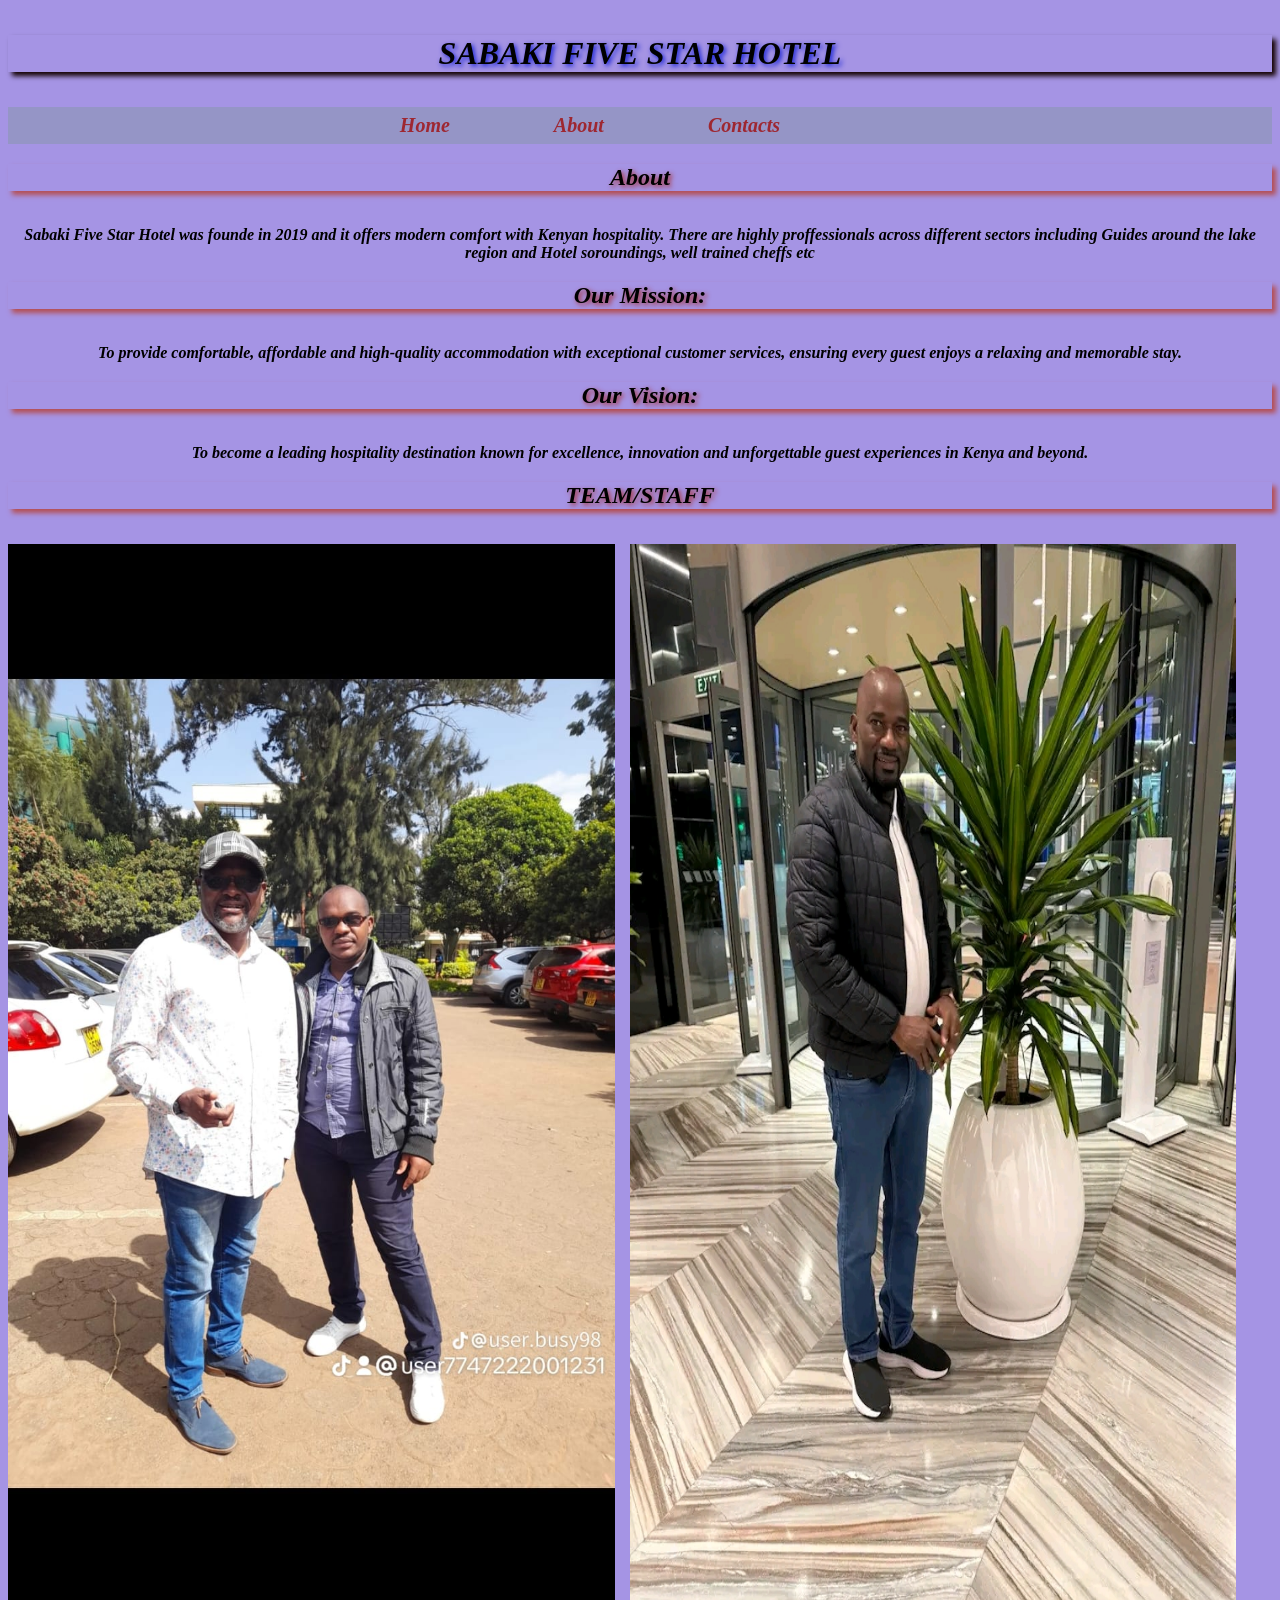
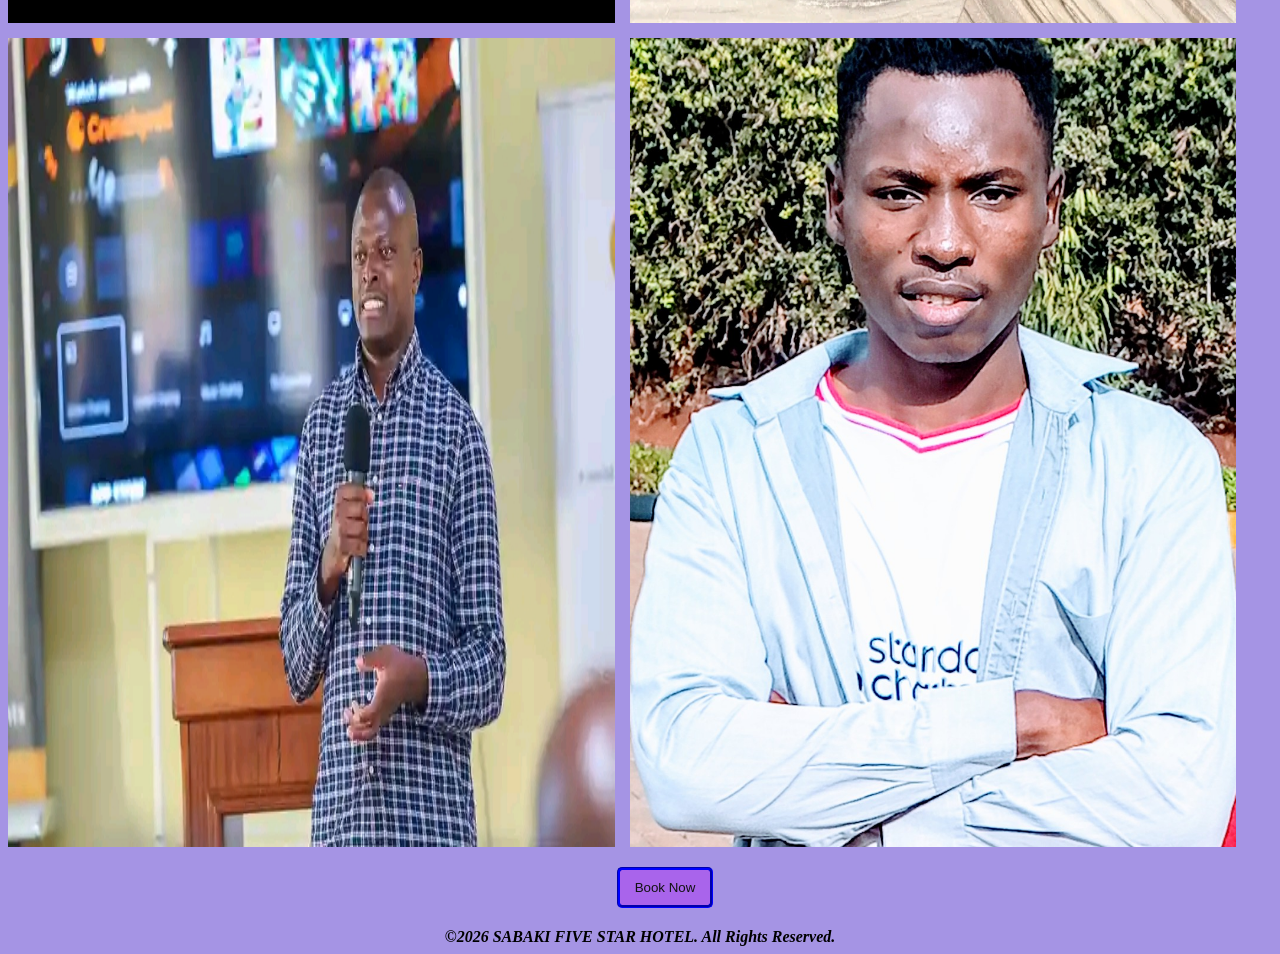
==== About.html @ e90a271f "commit code" ====
<!DOCTYPE html>
<html lang="en=US">
    <head>
        <meta charset="UTF-8">
        <meta name="description" content="Visit Sabaki Five Star Hotel today in Nairobi offering affordable luxury rooms, free wi-fi, and excellent customer service. Book your stay today">
        <meta name="viewport" content="width=device-width, initial-scale=1.0">
         <link rel="icon" href="2-island.webp">
        <link rel="stylesheet" href="General.css">
        <title>Sabaki Five Star Hotel</title>
    </head>
    <body>
        <h1>SABAKI FIVE STAR HOTEL</h1>
        <nav>
            <a href="Home.html">Home</a>
            <a href="About.html">About</a>
            <a href="Contacts.html">Contacts</a>
        </nav>
        <h2>About</h2>
        <p>Sabaki Five Star Hotel was founde in 2019 and it offers
             modern comfort with Kenyan hospitality. There are highly proffessionals across different sectors including Guides around the 
             lake region and Hotel soroundings, well trained cheffs etc </p>
        <h2>Our Mission:</h2>
        <p>To provide comfortable, affordable and high-quality 
            accommodation with exceptional customer services, 
            ensuring every guest enjoys a relaxing and memorable stay.</p> 
        <h2>Our Vision:</h2>  
        <p>To become a leading hospitality destination known for excellence,
             innovation and unforgettable guest experiences in Kenya and beyond.</p> 
        <h2>TEAM/STAFF</h2>
        <div class="gallery">
        <image src="Kikaa.jpeg" height="350" width="350"></image>
        <image src="Wambua.jpeg" height="350" width="350"></image>
        <image src="ndindi.jpeg" height="350" width="350"></image>
        <image src="man,me.jpeg" height="350" width="350"></image>
        </div>
        <button>Book Now</button>
        <footer>
            &copy;2026 SABAKI FIVE STAR HOTEL. All Rights Reserved.
        </footer>
    </body>
</html>
---- General.css ----
body{
    background-color: rgb(165, 148, 228);
    text-align: center;
    font-family: Georgia, 'Times New Roman', Times, serif;
    font-style: italic;
    font-weight: bold;
}
nav{
    background-color: #9595c6;
    padding: 7px;
}
nav a{
    color:rgb(158, 39, 49);
    text-decoration: none;
    margin-right: 100px;
    font-size: 20px;
    font-style: italic;
}
nav a:hover{
    color: blue;
}
nav a:active{
    color: black;
}
.gallery{
    display: flex;
    flex-wrap: wrap;
    gap:15px;
}
.gallery img{
    width:48%;
    height:auto;
}
h1{
    text-align: center;
    text-shadow: 2px 2px 5px rgb(14, 27, 213);
    box-shadow: 4px 4px 5px rgb(20, 2, 2);
    margin-top: 35px;
    margin-bottom: 35px;
    opacity:0;
    animation: fadeup 1.5s ease forwards;
    animation-delay: 0.5s;
}
@keyframes fadeup{
    to{
        opacity:3;
        transform: translate(0);
    }
}
h2{
     text-shadow: 2px 2px 5px rgb(166, 41, 41);
    box-shadow: 4px 4px 5px rgb(180, 78, 83);
    margin-top: 20px;
    margin-bottom: 35px;
}
h3{
     text-shadow: 2px 2px 5px rgb(175, 17, 138);
    box-shadow: 4px 4px 5px rgb(29, 7, 7);
    margin-top: 20px;
    margin-bottom: 35px;
}
button{
    border-radius: 5px;
    border-width: 3px;
    border-color: blue;
    border-style: groove;
    color: rgb(18, 18, 18);
    background-color: rgb(169, 100, 235);
    margin-top: 20px;
    margin-bottom: 20px;
    padding: 10px 15px;
    margin-left: 50px;
}
button:hover{
    background-color: rgb(64, 8, 246);
}
input{
    font-size: medium;
    border-width: 2px;
    border-color: rgb(59, 59, 73);
    border-radius: 5px;
    background-color: rgb(253, 253, 254);
    margin-bottom: 15px;
    margin-top: 15px;
    margin-left: 50px;
    padding: 7px;
}
textarea{
    border-color: black;
    border-radius: 5px;
}
.form-container{
    display: flex;
    flex-direction: column;
    margin: 0 auto;
    gap:10px;
    max-width: 400px;
}
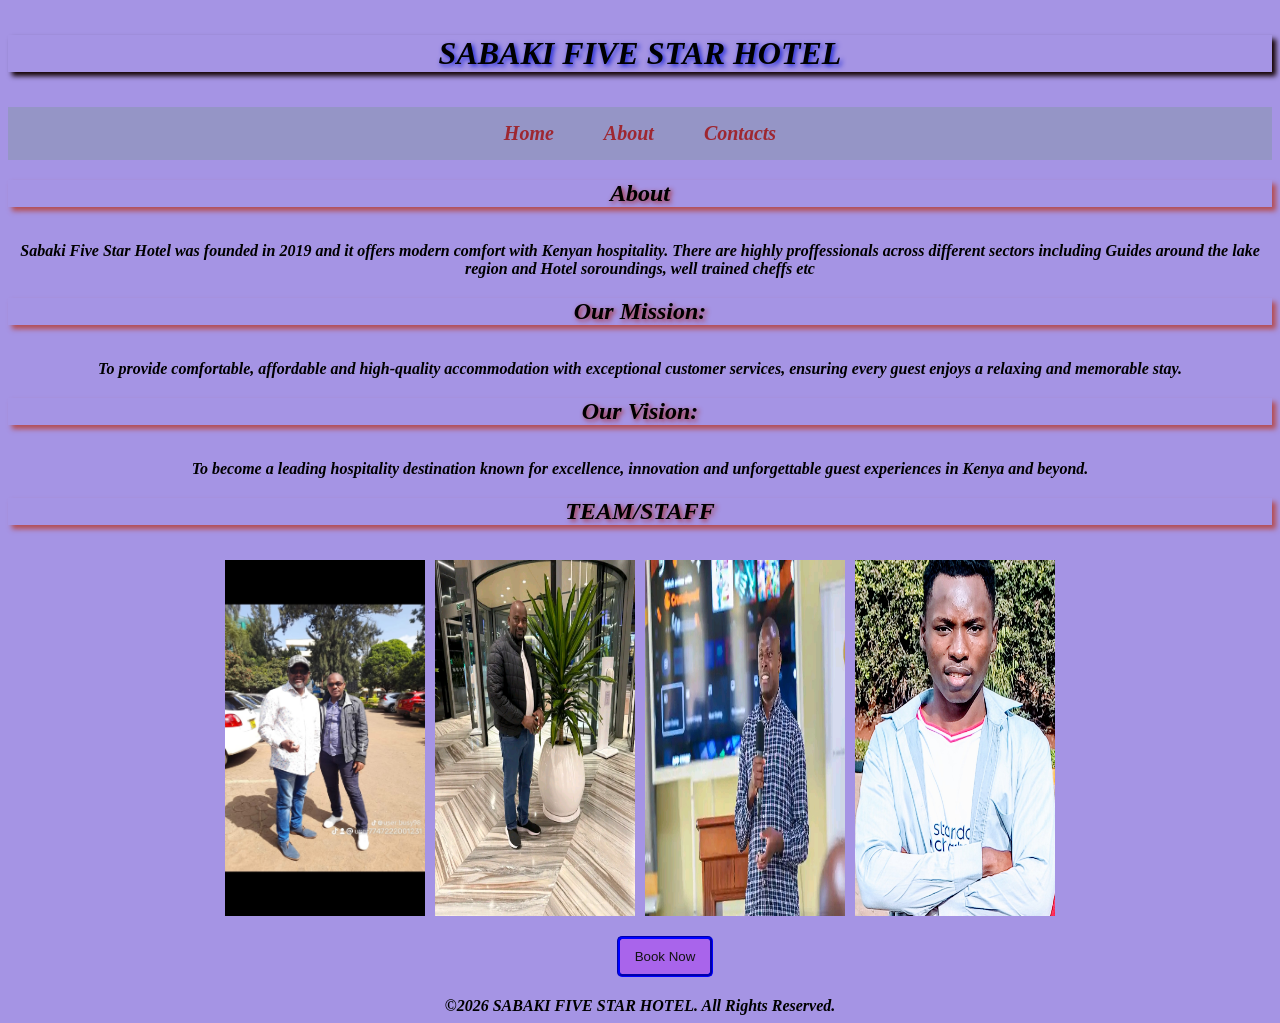
==== commit 2baf4865: "Fix spelling in About and index pages Correct spelling errors in site content: 'founde' -> 'founded'" ====
--- a/About.html
+++ b/About.html
@@ -16,7 +16,7 @@
             <a href="Contacts.html">Contacts</a>
         </nav>
         <h2>About</h2>
-        <p>Sabaki Five Star Hotel was founde in 2019 and it offers
+        <p>Sabaki Five Star Hotel was founded in 2019 and it offers
              modern comfort with Kenyan hospitality. There are highly proffessionals across different sectors including Guides around the 
              lake region and Hotel soroundings, well trained cheffs etc </p>
         <h2>Our Mission:</h2>
--- a/General.css
+++ b/General.css
@@ -6,13 +6,16 @@
     font-weight: bold;
 }
 nav{
+    display: flex;
+    justify-content: center;
     background-color: #9595c6;
-    padding: 7px;
+    padding: 15px;
+    gap: 50px;
 }
 nav a{
+    justify-content: center;
     color:rgb(158, 39, 49);
     text-decoration: none;
-    margin-right: 100px;
     font-size: 20px;
     font-style: italic;
 }
@@ -24,12 +27,14 @@
 }
 .gallery{
     display: flex;
+    justify-content: center;
     flex-wrap: wrap;
-    gap:15px;
+    gap: 10px;
 }
 .gallery img{
-    width:48%;
+    width:200px;
     height:auto;
+    justify-content: center;
 }
 h1{
     text-align: center;
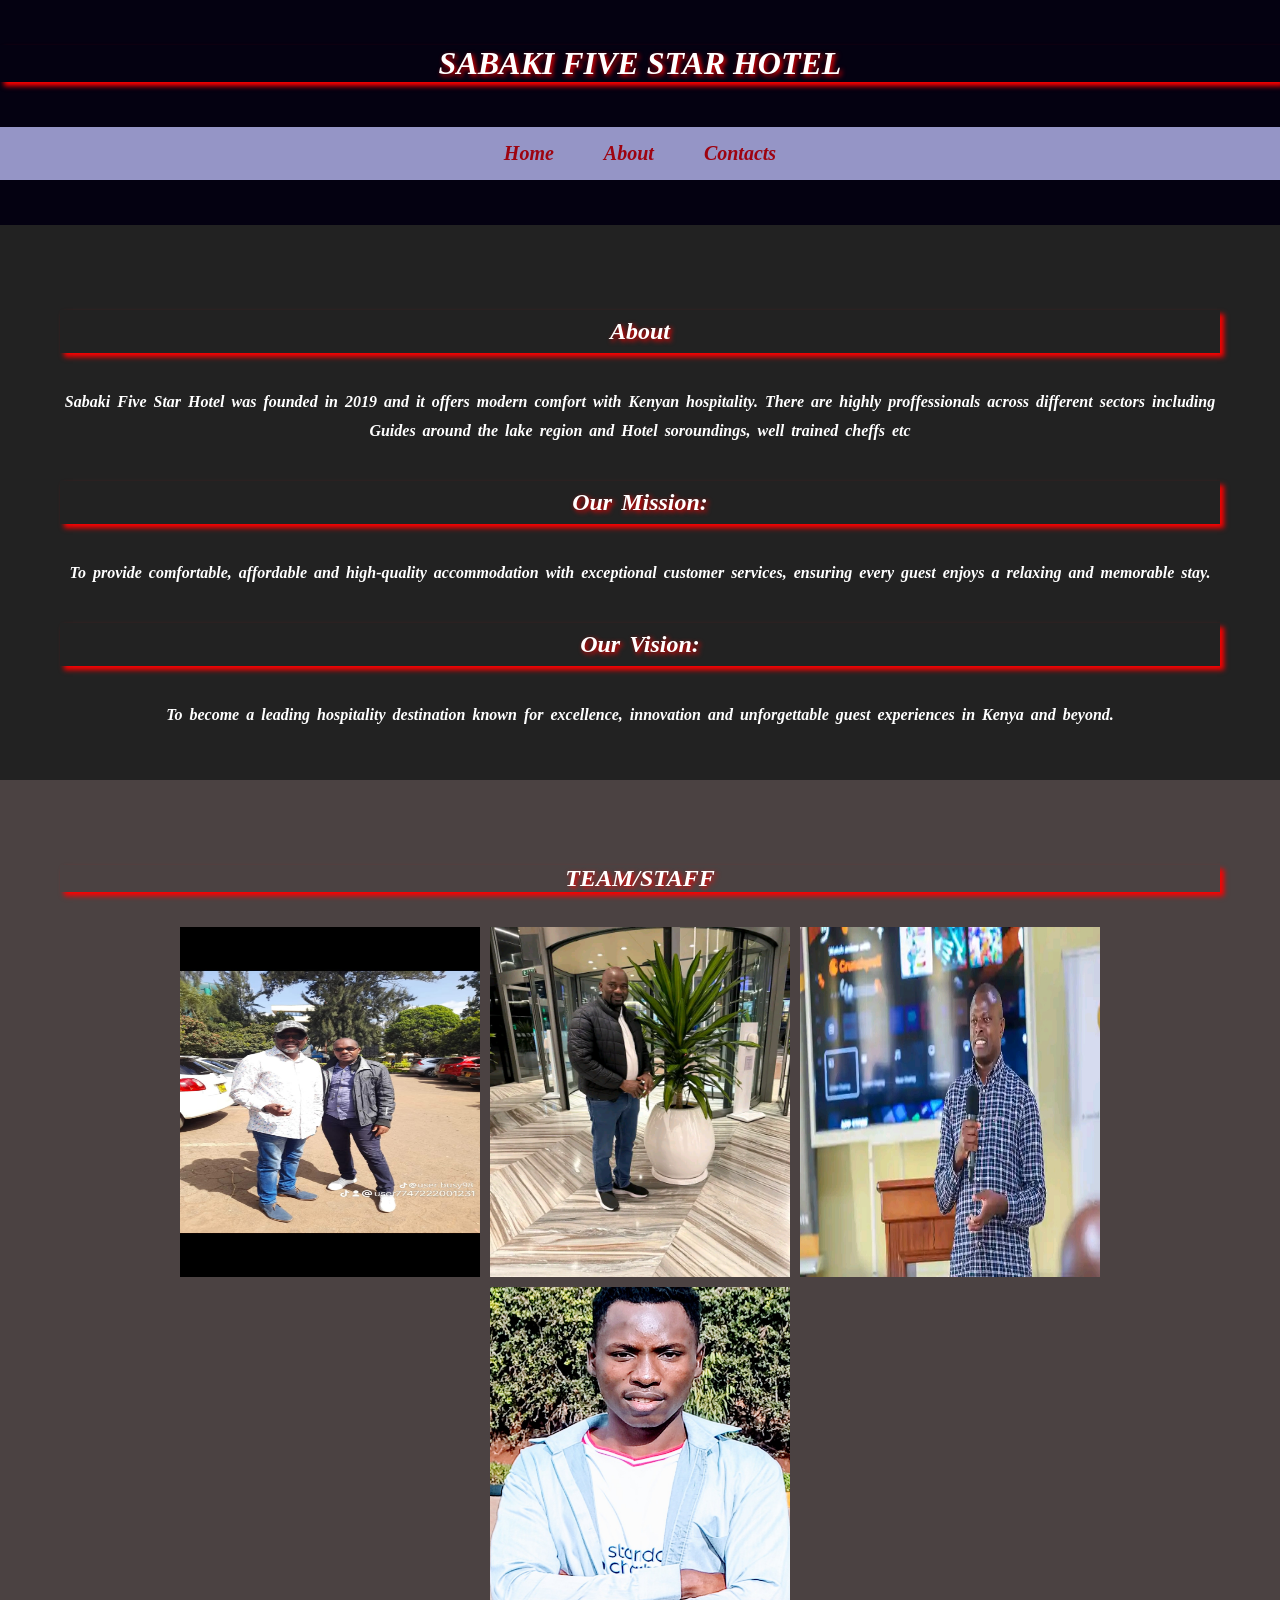
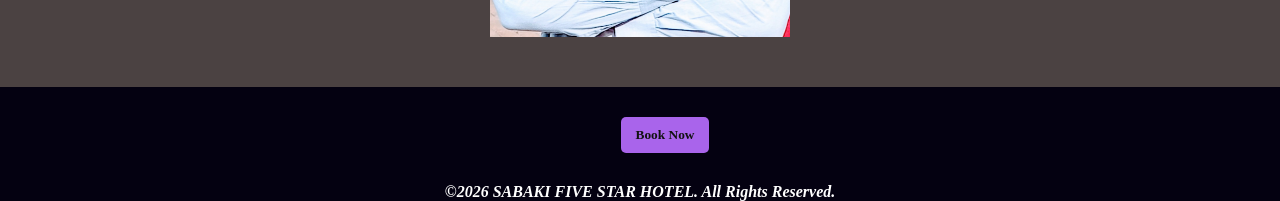
==== commit a06d047c: "Refresh hotel site layout and styling This commit restructures the hotel pages with clearer sectioni" ====
--- a/About.html
+++ b/About.html
@@ -10,11 +10,16 @@
     </head>
     <body>
         <h1>SABAKI FIVE STAR HOTEL</h1>
+        <header>
+        <section>
         <nav>
             <a href="Home.html">Home</a>
             <a href="About.html">About</a>
             <a href="Contacts.html">Contacts</a>
         </nav>
+        </section>
+        </header>
+        <section class="about">
         <h2>About</h2>
         <p>Sabaki Five Star Hotel was founded in 2019 and it offers
              modern comfort with Kenyan hospitality. There are highly proffessionals across different sectors including Guides around the 
@@ -26,14 +31,20 @@
         <h2>Our Vision:</h2>  
         <p>To become a leading hospitality destination known for excellence,
              innovation and unforgettable guest experiences in Kenya and beyond.</p> 
+        </section>
+
+        <section class="staff">
         <h2>TEAM/STAFF</h2>
         <div class="gallery">
-        <image src="Kikaa.jpeg" height="350" width="350"></image>
-        <image src="Wambua.jpeg" height="350" width="350"></image>
-        <image src="ndindi.jpeg" height="350" width="350"></image>
-        <image src="man,me.jpeg" height="350" width="350"></image>
+        <image src="Kikaa.jpeg"  height="300"></image>
+        <image src="Wambua.jpeg" height="300" ></image>
+        <image src="ndindi.jpeg" height="300" ></image>
+        <image src="man,me.jpeg" height="300" ></image>
         </div>
+        </section>
+
         <button>Book Now</button>
+        
         <footer>
             &copy;2026 SABAKI FIVE STAR HOTEL. All Rights Reserved.
         </footer>
--- a/General.css
+++ b/General.css
@@ -1,9 +1,15 @@
+* {
+    margin:0;
+    padding:0;
+    box-sizing: border-box;
+}
 body{
-    background-color: rgb(165, 148, 228);
+    background-color: rgb(4, 1, 17);
     text-align: center;
     font-family: Georgia, 'Times New Roman', Times, serif;
     font-style: italic;
     font-weight: bold;
+    color: white;
 }
 nav{
     display: flex;
@@ -11,10 +17,11 @@
     background-color: #9595c6;
     padding: 15px;
     gap: 50px;
+    margin-bottom: 45px;
 }
 nav a{
     justify-content: center;
-    color:rgb(158, 39, 49);
+    color:rgb(158, 3, 16);
     text-decoration: none;
     font-size: 20px;
     font-style: italic;
@@ -32,16 +39,16 @@
     gap: 10px;
 }
 .gallery img{
-    width:200px;
-    height:auto;
+    width:300px;
+    height:350px;
     justify-content: center;
 }
 h1{
     text-align: center;
-    text-shadow: 2px 2px 5px rgb(14, 27, 213);
-    box-shadow: 4px 4px 5px rgb(20, 2, 2);
-    margin-top: 35px;
-    margin-bottom: 35px;
+    text-shadow: 2px 2px 5px red;
+    box-shadow: 4px 4px 5px red;
+    margin-top: 45px;
+    margin-bottom: 45px;
     opacity:0;
     animation: fadeup 1.5s ease forwards;
     animation-delay: 0.5s;
@@ -53,42 +60,110 @@
     }
 }
 h2{
-     text-shadow: 2px 2px 5px rgb(166, 41, 41);
-    box-shadow: 4px 4px 5px rgb(180, 78, 83);
-    margin-top: 20px;
+     text-shadow: 2px 2px 5px red;
+    box-shadow: 4px 4px 5px red;
+    margin-top: 35px;
     margin-bottom: 35px;
 }
 h3{
-     text-shadow: 2px 2px 5px rgb(175, 17, 138);
-    box-shadow: 4px 4px 5px rgb(29, 7, 7);
-    margin-top: 20px;
+     text-shadow: 2px 2px 5px red;
+    box-shadow: 4px 4px 5px red;
+    margin-top: 35px;
     margin-bottom: 35px;
 }
 button{
     border-radius: 5px;
     border-width: 3px;
     border-color: blue;
-    border-style: groove;
+    border-style: none;
     color: rgb(18, 18, 18);
     background-color: rgb(169, 100, 235);
-    margin-top: 20px;
-    margin-bottom: 20px;
+    margin-top: 30px;
+    margin-bottom: 30px;
     padding: 10px 15px;
     margin-left: 50px;
+    font-family: Georgia, 'Times New Roman', Times, serif;
+    font-weight: bolder;
 }
 button:hover{
-    background-color: rgb(64, 8, 246);
-}
-input{
+    background-color: rgb(108, 66, 243);
+    transform: scale(1.2);
+}
+h4{
+    line-height: 1.8;
+    word-spacing: 3px;
+    margin-top: 10px;
+    margin-bottom: 10px;
+    font-size: larger;
+}
+.about{
+    background-color: #222;
+    padding: 50px 60px;
+    text-align: center;
+    line-height: 1.8;
+    word-spacing: 3px;
+}
+.services{
+    background-color: #222;
+    padding: 50px 60px;
+    text-align: center;
+    line-height: 1.8;
+    word-spacing: 3px;
+}
+.logo{
+    background-color: #3c3838;
+    padding: 50px 60px;
+    text-align: center;
+    line-height: 1.8;
+    word-spacing: 3px;
+}
+.staff{
+    background-color: #4b4242;
+    padding: 50px 60px;
+    text-align: center;
+    gap: 25px;
+}
+.contacts{
+    background-color: #222;
+    padding: 50px 60px;
+    text-align: center;
+    line-height: 1.8;
+    word-spacing: 3px;
+}
+.form{
+    background-color: #4f4646;
+    padding: 50px 60px;
+    text-align: center;
+    line-height: 1.8;
+    word-spacing: 3px;
+}
+input[type="submit"]{
+    padding: 5px;
+    background-color: rgb(71, 79, 193);
+    border-radius: 25px;
+    border-style: none;
+    font-style: italic;
+    font-weight: bolder;
+    margin-top: 20px;
+}
+input[type="submit"]:hover{
+    background-color: rgb(100, 74, 230);
+    transform: scale(1.1);
+}
+.form-container form{
+    display: flex;
+    flex-direction: column;
+    gap: 15px;
+    max-width: 600px;
     font-size: medium;
     border-width: 2px;
+    border-style: none;
     border-color: rgb(59, 59, 73);
     border-radius: 5px;
-    background-color: rgb(253, 253, 254);
     margin-bottom: 15px;
     margin-top: 15px;
     margin-left: 50px;
-    padding: 7px;
+    padding: 5px;
 }
 textarea{
     border-color: black;
@@ -100,4 +175,57 @@
     margin: 0 auto;
     gap:10px;
     max-width: 400px;
+}
+@media (max-width: 768px){
+    nav{
+        padding:20px;
+    }
+    nav h2{
+        font-size:24px;
+    }
+    nav ul{
+        gap:12x;
+    }
+    nav a{
+        font-size: 14px;
+    }
+    .hero h1{
+        height: 450px;
+        padding: 20px;
+        text-align:center;
+    }
+    .hero p{
+        font-size: 17px;
+    }
+
+    .about,
+    .services,
+    .trainers,
+    .membership,
+    .contact{
+        padding:50px 20px;
+    }
+    .about h2,
+    .services h2,
+    .trainers h2,
+    .membership h2,
+    .contact h2{
+        font-size: 30px;
+    }
+}
+@media (max-width: 600px){
+    nav{
+        flex-direction: column;
+        gap:15px;
+    }
+    nav h2{
+        margin-right: 0;
+    }
+    nav ul{
+        flex-wrap: wrap;
+        justify-content: center;
+    }
+    .hero h1{
+        font-size: 32px;
+    }
 }
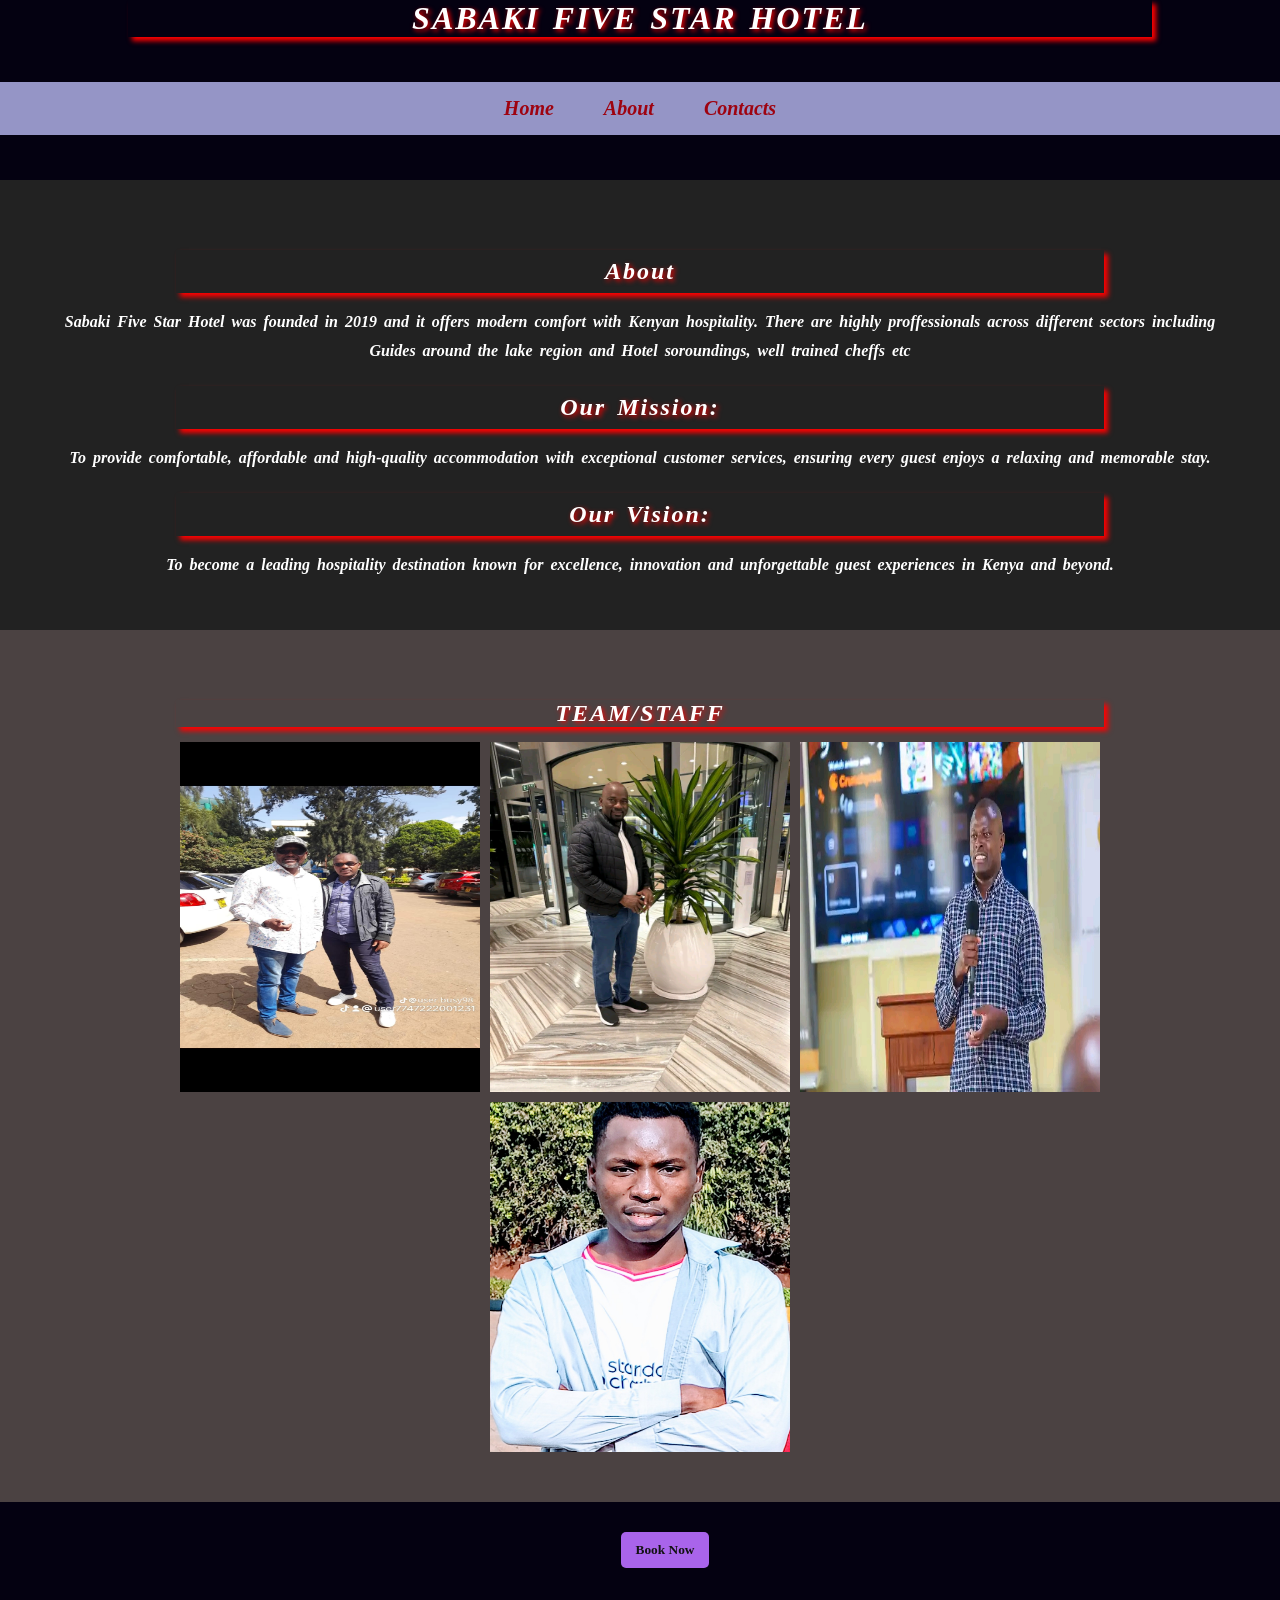
==== commit 4deac766: "Update navigation and styling for pages Renamed Home.html to index.html and updated navigation links" ====
--- a/About.html
+++ b/About.html
@@ -13,7 +13,7 @@
         <header>
         <section>
         <nav>
-            <a href="Home.html">Home</a>
+            <a href="index.html">Home</a>
             <a href="About.html">About</a>
             <a href="Contacts.html">Contacts</a>
         </nav>
--- a/General.css
+++ b/General.css
@@ -18,6 +18,7 @@
     padding: 15px;
     gap: 50px;
     margin-bottom: 45px;
+    margin-top: 45px;
 }
 nav a{
     justify-content: center;
@@ -52,6 +53,10 @@
     opacity:0;
     animation: fadeup 1.5s ease forwards;
     animation-delay: 0.5s;
+    width: 80%;
+    margin: auto;
+    letter-spacing: 2px;
+    word-spacing: 3px;
 }
 @keyframes fadeup{
     to{
@@ -60,16 +65,25 @@
     }
 }
 h2{
-     text-shadow: 2px 2px 5px red;
+    text-shadow: 2px 2px 5px red;
     box-shadow: 4px 4px 5px red;
     margin-top: 35px;
     margin-bottom: 35px;
+    letter-spacing: 2px;
+    word-spacing: 3px;
+    width: 80%;
+    margin: 20px auto 15px;
+
 }
 h3{
      text-shadow: 2px 2px 5px red;
     box-shadow: 4px 4px 5px red;
     margin-top: 35px;
     margin-bottom: 35px;
+    letter-spacing: 2px;
+    word-spacing: 3px;
+    width: 80%;
+    margin: 20px auto 15px;
 }
 button{
     border-radius: 5px;
@@ -95,6 +109,8 @@
     margin-top: 10px;
     margin-bottom: 10px;
     font-size: larger;
+    width: 80%;
+    margin: 20px auto 15px;
 }
 .about{
     background-color: #222;
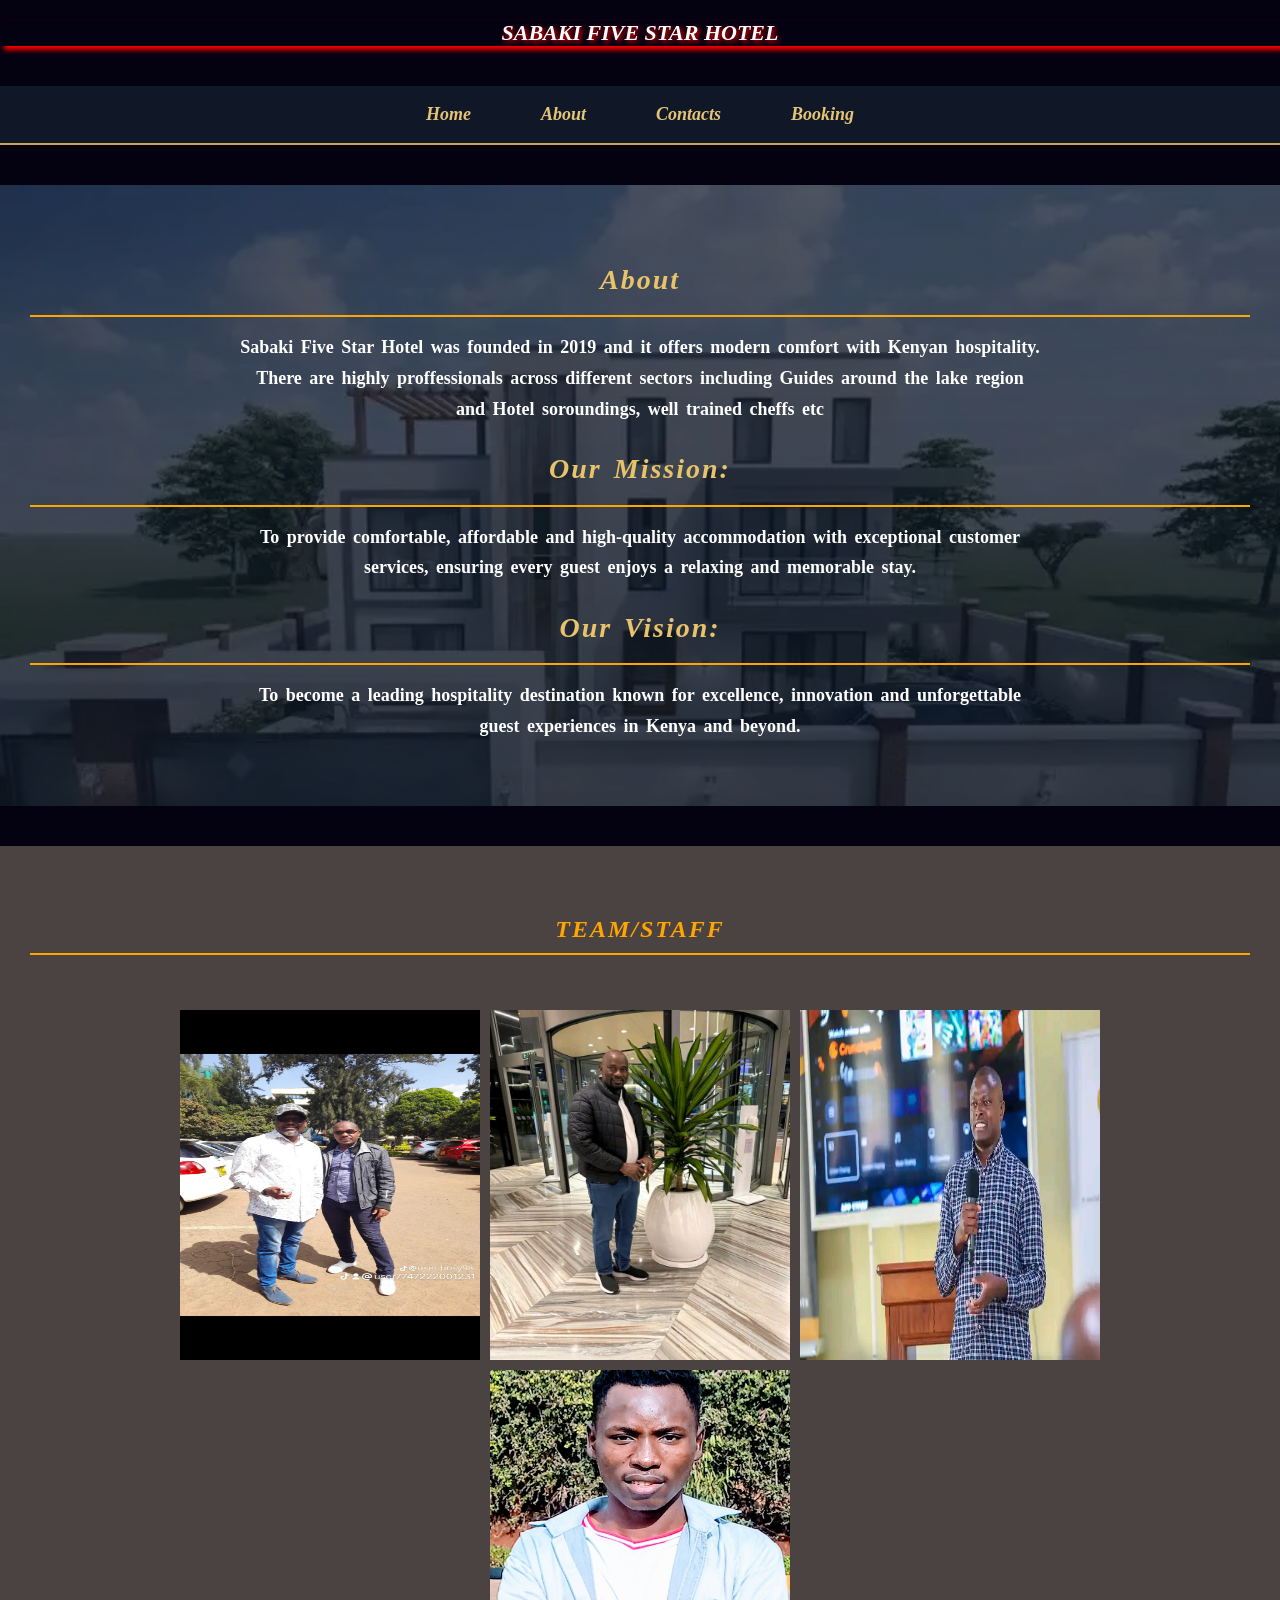
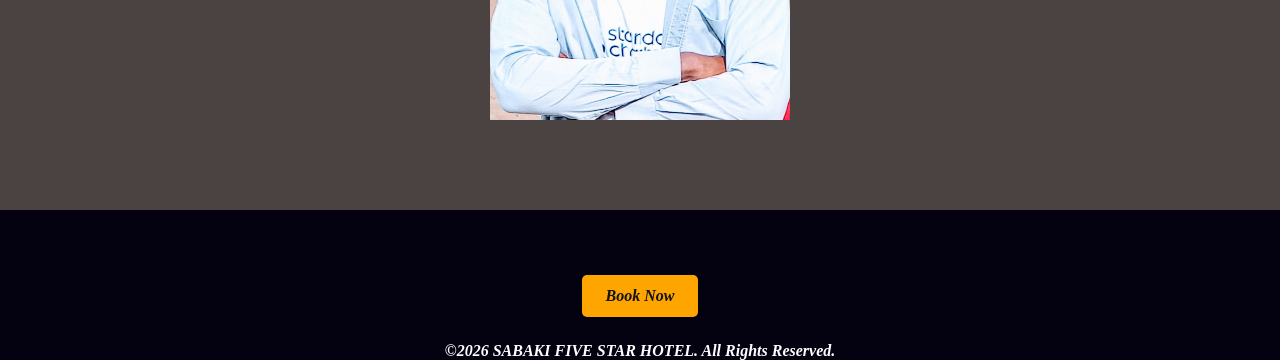
==== commit 13582513: "Add booking page and refresh hotel styling This commit adds a dedicated booking page and links it th" ====
--- a/About.html
+++ b/About.html
@@ -8,16 +8,15 @@
         <link rel="stylesheet" href="General.css">
         <title>Sabaki Five Star Hotel</title>
     </head>
-    <body>
+    <body class="about-page">
         <h1>SABAKI FIVE STAR HOTEL</h1>
         <header>
-        <section>
         <nav>
             <a href="index.html">Home</a>
             <a href="About.html">About</a>
             <a href="Contacts.html">Contacts</a>
+            <a href="booking.html">Booking</a>
         </nav>
-        </section>
         </header>
         <section class="about">
         <h2>About</h2>
@@ -43,7 +42,7 @@
         </div>
         </section>
 
-        <button>Book Now</button>
+        <a href="booking.html" class="button">Book Now</a>
         
         <footer>
             &copy;2026 SABAKI FIVE STAR HOTEL. All Rights Reserved.
--- a/General.css
+++ b/General.css
@@ -10,34 +10,95 @@
     font-style: italic;
     font-weight: bold;
     color: white;
+    margin: 0;
+    width: 100%;
+    overflow-x: hidden;
+}
+.hero {
+    background-image:
+        linear-gradient(
+            rgba(0, 0, 0, 0.5),
+            rgba(0, 0, 0, 0.5)
+        ),
+        url("hotel,.jpeg");
+
+    background-size: cover;
+    background-position: center;
+    background-repeat: no-repeat;
+
+    min-height: 65vh;
+    padding: 50px 20px;
+
+    display: flex;
+    flex-direction: column;
+    justify-content: center;
+    align-items: center;
+
+    text-align: center;
+    color: white;
+}
+.hero h4 {
+    font-family: Georgia, 'Times New Roman', serif;
+    font-size: clamp(25px, 4vw, 40px);
+    margin-bottom: 15px;
+}
+.hero p {
+    max-width: 600px;
+    font-size: 18px;
+    line-height: 1.7;
+    margin-bottom: 20px;
+}
+.hero .button {
+    display: inline-block;
+    background-color: orange;
+    color: #181818;
+    text-decoration: none;
+    font-weight: bold;
+    padding: 12px 24px;
+    border-radius: 5px;
+    transition: background-color 0.3s ease;
+}
+.hero .button:hover {
+    background-color: #e68a00;
 }
 nav{
     display: flex;
     justify-content: center;
-    background-color: #9595c6;
-    padding: 15px;
-    gap: 50px;
-    margin-bottom: 45px;
-    margin-top: 45px;
+    align-items: center;
+    background-color: #101827;
+    padding: 18px 20px;
+    text-align: center;
+    border-bottom: 2px solid #c9a45c;
+    list-style: none;
+    gap: 40px;
+    margin-bottom: 40px;
+    margin-top: 40px;
+    position: sticky;
+    top: 0;
+    z-index: 1000;
 }
 nav a{
     justify-content: center;
-    color:rgb(158, 3, 16);
+    color: #e4c477;
+    margin: 0 15px;
     text-decoration: none;
-    font-size: 20px;
+    font-size: 18px;
+    font-weight: bold;
     font-style: italic;
+    transition: color 0.3s ease;;
 }
 nav a:hover{
-    color: blue;
+    color: #ffffff;
 }
 nav a:active{
-    color: black;
+    color: orange;
 }
 .gallery{
     display: flex;
     justify-content: center;
     flex-wrap: wrap;
     gap: 10px;
+    padding: 40px 20px;
 }
 .gallery img{
     width:300px;
@@ -53,10 +114,9 @@
     opacity:0;
     animation: fadeup 1.5s ease forwards;
     animation-delay: 0.5s;
-    width: 80%;
-    margin: auto;
-    letter-spacing: 2px;
-    word-spacing: 3px;
+    margin: 20px auto 15px;
+    font-size: 22px;
+    white-space: nowrap;
 }
 @keyframes fadeup{
     to{
@@ -65,183 +125,318 @@
     }
 }
 h2{
-    text-shadow: 2px 2px 5px red;
-    box-shadow: 4px 4px 5px red;
+    color: orange;
+    text-align: center;
+    border-bottom: 2px solid orange;
+    padding-bottom: 10px;
     margin-top: 35px;
     margin-bottom: 35px;
     letter-spacing: 2px;
     word-spacing: 3px;
-    width: 80%;
     margin: 20px auto 15px;
-
+    font-weight: bold;
 }
 h3{
-     text-shadow: 2px 2px 5px red;
-    box-shadow: 4px 4px 5px red;
+    color: orange;
+    text-align: center;
+    border-bottom: 2px solid orange;
+    padding-bottom: 10px;
     margin-top: 35px;
     margin-bottom: 35px;
     letter-spacing: 2px;
     word-spacing: 3px;
-    width: 80%;
     margin: 20px auto 15px;
-}
-button{
-    border-radius: 5px;
-    border-width: 3px;
-    border-color: blue;
-    border-style: none;
-    color: rgb(18, 18, 18);
-    background-color: rgb(169, 100, 235);
-    margin-top: 30px;
-    margin-bottom: 30px;
-    padding: 10px 15px;
-    margin-left: 50px;
-    font-family: Georgia, 'Times New Roman', Times, serif;
-    font-weight: bolder;
-}
-button:hover{
-    background-color: rgb(108, 66, 243);
-    transform: scale(1.2);
+    font-weight: bold;
+}
+.button{
+    display: inline-block; 
+    box-sizing: border-box; 
+    background-color: orange; 
+    color: rgb(18, 18, 18); 
+    border: none; 
+    border-radius: 5px; 
+    padding: 12px 24px; 
+    margin: 25px 0; 
+    font-family: Georgia, 'Times New Roman', Times, serif; 
+    font-weight: bold; 
+    font-size: 16px; 
+    text-align: center; 
+    text-decoration: none; 
+    cursor: pointer; 
+    transition: background-color 0.3s ease, transform 0.3s ease; 
+} 
+.button:hover { 
+    background-color: rgb(108, 66, 243); 
+    color: white; 
+    transform: scale(1.05);
 }
 h4{
     line-height: 1.8;
     word-spacing: 3px;
     margin-top: 10px;
     margin-bottom: 10px;
-    font-size: larger;
-    width: 80%;
+    font-weight: bold;
     margin: 20px auto 15px;
 }
+body.about-page h2{
+    box-shadow:none;
+}
+.about-page h2{
+    box-shadow: none;
+}
 .about{
+    background-image: linear-gradient( rgba(10, 20, 35, 0.72), rgba(10, 20, 35, 0.82)), url("hotel,.jpeg");
     background-color: #222;
-    padding: 50px 60px;
+    padding: 50px 30px;
     text-align: center;
     line-height: 1.8;
     word-spacing: 3px;
+    background-size: cover;
+}
+.about h2{
+    color: #e8c36a;
+    font-size: 28px;
+    font-family: Georgia, 'Times New Roman', serif;
+    margin-bottom: 15px;
+    font-style: italic;
+}
+.about p{
+    max-width: 800px;
+    margin: 0 auto 30px;
+    font-size: 18px;
+    margin-bottom: 15px;
+    font-style: normal;
+    line-height: 1.7;
+}
+.about-content{
+    max-width: 800px;
+    margin: 0 auto;
+    padding: 50px 24px;
+    text-align: center;
 }
 .services{
     background-color: #222;
-    padding: 50px 60px;
+    padding: 50px 30px;
     text-align: center;
     line-height: 1.8;
     word-spacing: 3px;
 }
 .logo{
-    background-color: #3c3838;
-    padding: 50px 60px;
+    background-color: #202020;
+    padding: 40px 20px;
     text-align: center;
     line-height: 1.8;
     word-spacing: 3px;
+
 }
 .staff{
     background-color: #4b4242;
-    padding: 50px 60px;
+    padding: 50px 30px;
     text-align: center;
     gap: 25px;
-}
-.contacts{
-    background-color: #222;
-    padding: 50px 60px;
-    text-align: center;
-    line-height: 1.8;
-    word-spacing: 3px;
-}
-.form{
-    background-color: #4f4646;
-    padding: 50px 60px;
-    text-align: center;
-    line-height: 1.8;
-    word-spacing: 3px;
-}
-input[type="submit"]{
-    padding: 5px;
-    background-color: rgb(71, 79, 193);
-    border-radius: 25px;
-    border-style: none;
-    font-style: italic;
-    font-weight: bolder;
+    margin-top: 40px;
+    margin-bottom: 40px;
+}
+.contacts {
+    max-width: 800px;
+    margin: 40px auto;
+    padding: 30px;
+    background-color: white;
+    border-radius: 10px;
+    box-shadow: 0 4px 15px rgba(0, 0, 0, 0.1);
+    box-sizing: border-box;
+}
+.contacts h3 {
+    color: #142b24;
+    font-family: Georgia, 'Times New Roman', serif;
+    margin-bottom: 15px;
     margin-top: 20px;
 }
-input[type="submit"]:hover{
-    background-color: rgb(100, 74, 230);
-    transform: scale(1.1);
-}
-.form-container form{
-    display: flex;
-    flex-direction: column;
-    gap: 15px;
-    max-width: 600px;
-    font-size: medium;
-    border-width: 2px;
-    border-style: none;
-    border-color: rgb(59, 59, 73);
+.contacts h3:first-child {
+    margin-top: 0;
+}
+.contacts ol,
+.contacts ul {
+    padding-left: 25px;
+    margin-bottom: 20px;
+}
+.contacts li {
+    padding: 6px 0;
+    line-height: 1.6;
+    color: #444;
+}
+.contacts li::marker {
+    color: orange;
+}
+.form {
+    padding: 40px 20px;
+    background-color: #f4f4f4;
+}
+.form h2 {
+    text-align: center;
+    color: #142b24;
+    font-family: Georgia, 'Times New Roman', serif;
+    margin-bottom: 25px;
+}
+.form-container {
+    max-width: 650px;
+    margin: 0 auto;
+    padding: 30px;
+    background-color: white;
+    border-radius: 10px;
+    box-shadow: 0 4px 15px rgba(0, 0, 0, 0.1);
+    box-sizing: border-box;
+}
+.form-container input[type="text"],
+.form-container input[type="email"],
+.form-container textarea {
+    display: block;
+    width: 100%;
+    padding: 12px;
+    margin-bottom: 18px;
+    border: 1px solid #ccc;
     border-radius: 5px;
+    font-family: Arial, Helvetica, sans-serif;
+    font-size: 15px;
+    box-sizing: border-box;
+}
+.form-container input:focus,
+.form-container textarea:focus {
+    outline: 2px solid orange;
+    border-color: orange;
+}
+.form-container textarea {
+    min-height: 150px;
+    resize: vertical;
+}
+.form-container input[type="submit"] {
+    display: block;
+    width: 100%;
+    padding: 14px;
+    background-color: orange;
+    color: #181818;
+    border: none;
+    border-radius: 5px;
+    font-size: 16px;
+    font-weight: bold;
+    cursor: pointer;
+    transition: background-color 0.3s ease;
+}
+.form-container input[type="submit"]:hover {
+    background-color: #e68a00;
+    color: white;
+}
+@media (max-width: 600px) {
+    .contacts {
+        width: 92%;
+        padding: 22px;
+        margin: 25px auto;
+    }
+    .form {
+        padding: 30px 0;
+    }
+    .form-container {
+        width: 92%;
+        padding: 22px;
+    }
+}
+#bookingForm {
+    max-width: 650px;
+    margin: 40px auto;
+    padding: 30px;
+    background-color: white;
+    border-radius: 10px;
+    box-shadow: 0 4px 15px rgba(0, 0, 0, 0.1);
+}
+#bookingForm h2 {
+    text-align: center;
+    color: #142b24;
+    margin-bottom: 10px;
+}
+
+#bookingForm h3 {
+    margin-top: 25px;
     margin-bottom: 15px;
+    color: #142b24;
+}
+
+#bookingForm label {
+    display: block;
     margin-top: 15px;
-    margin-left: 50px;
-    padding: 5px;
-}
-textarea{
-    border-color: black;
+    margin-bottom: 5px;
+    font-weight: bold;
+}
+
+#bookingForm input,
+#bookingForm select,
+#bookingForm textarea {
+    width: 100%;
+    padding: 12px;
+    border: 1px solid #ccc;
     border-radius: 5px;
-}
-.form-container{
-    display: flex;
-    flex-direction: column;
-    margin: 0 auto;
-    gap:10px;
-    max-width: 400px;
-}
-@media (max-width: 768px){
+    font-size: 15px;
+    box-sizing: border-box;
+}
+
+#bookingForm input:focus,
+#bookingForm select:focus,
+#bookingForm textarea:focus {
+    outline: 2px solid orange;
+    border-color: orange;
+}
+
+#bookingForm button {
+    width: 100%;
+    margin-top: 25px;
+    padding: 14px;
+    border: none;
+    border-radius: 5px;
+    background-color: orange;
+    color: #181818;
+    font-size: 16px;
+    font-weight: bold;
+    cursor: pointer;
+    transition: background-color 0.3s ease;
+}
+
+#bookingForm button:hover {
+    background-color: #e68a00;
+}
+
+@media (max-width: 600px) {
+    #bookingForm {
+        width: 90%;
+        padding: 20px;
+        box-sizing: border-box;
+    }
+}
+@media screen and (max-width: 600px){
+    h1{
+        max-width: 100%;
+        font-size: 28px;
+        text-align: center;
+        overflow-wrap: anywhere;
+    }
     nav{
-        padding:20px;
-    }
-    nav h2{
-        font-size:24px;
-    }
-    nav ul{
-        gap:12x;
+        display: flex;
+        justify-content: center;
+        align-items: center;
+        gap: 20px;
+        padding: 15px 10px;
+        flex-wrap: wrap;
     }
     nav a{
-        font-size: 14px;
-    }
-    .hero h1{
-        height: 450px;
-        padding: 20px;
-        text-align:center;
-    }
-    .hero p{
-        font-size: 17px;
-    }
-
-    .about,
-    .services,
-    .trainers,
-    .membership,
-    .contact{
-        padding:50px 20px;
-    }
-    .about h2,
-    .services h2,
-    .trainers h2,
-    .membership h2,
-    .contact h2{
-        font-size: 30px;
-    }
-}
-@media (max-width: 600px){
-    nav{
-        flex-direction: column;
-        gap:15px;
-    }
-    nav h2{
-        margin-right: 0;
-    }
-    nav ul{
-        flex-wrap: wrap;
-        justify-content: center;
-    }
-    .hero h1{
-        font-size: 32px;
+        font-size: 20px;
+    }
+    .contacts,
+    .form-container{
+        width: 100%;
+        max-width: 100%;
+        padding: 15px;
+        margin: 0 auto;
+    }
+    img{
+        max-width: 100%;
+        height: auto;
     }
 }
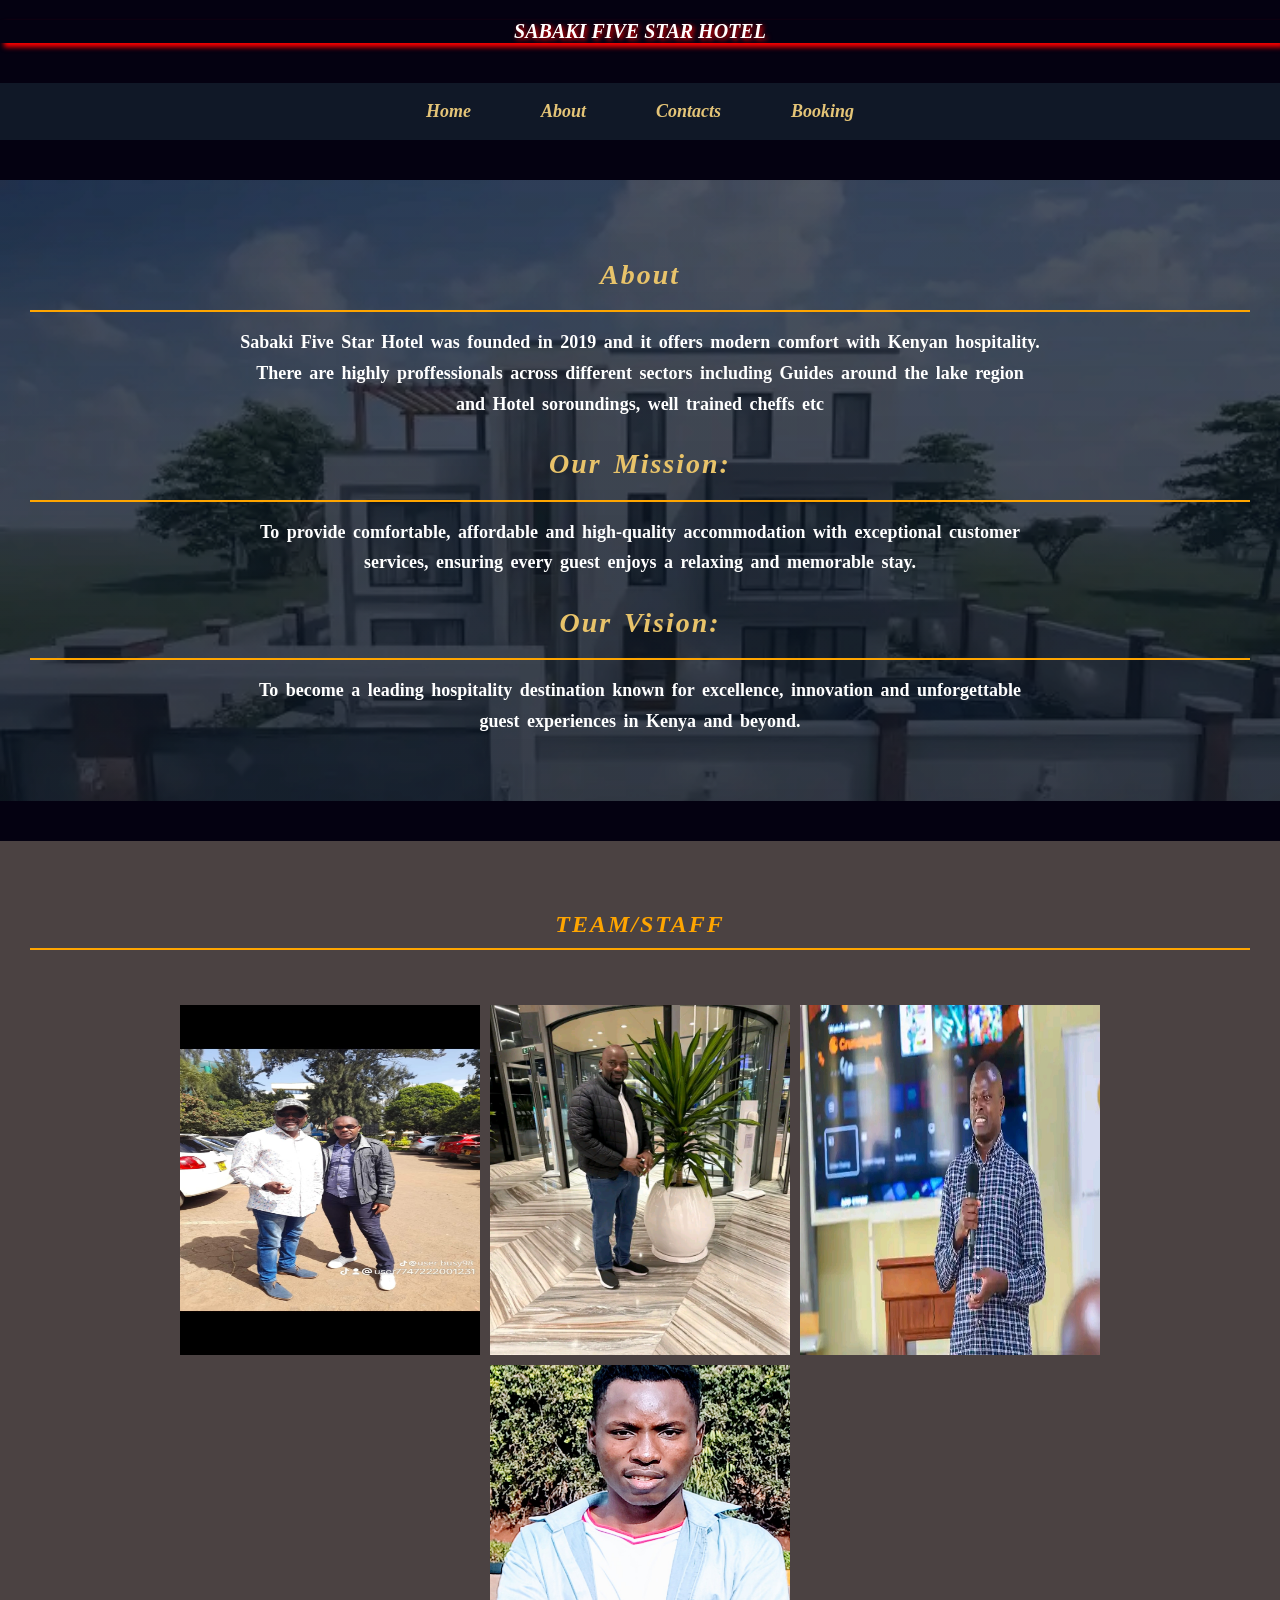
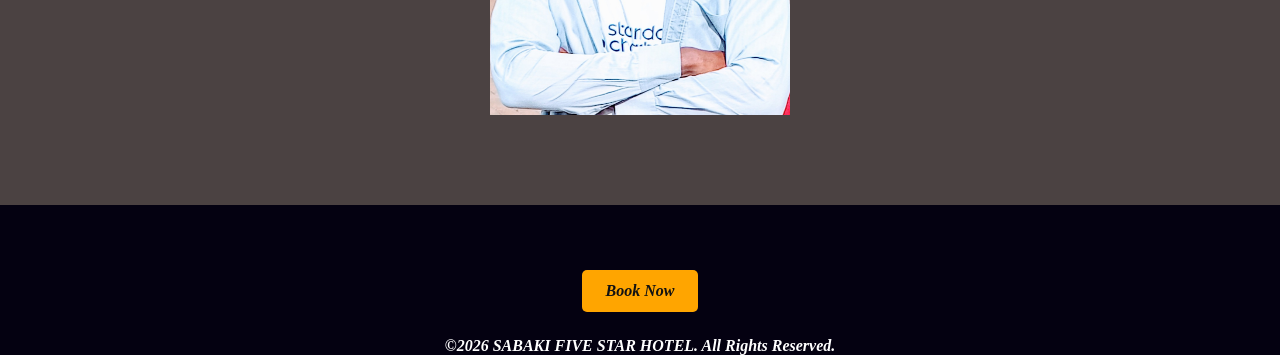
==== commit ce9d3de5: "added javascript to contacts.html" ====
--- a/About.html
+++ b/About.html
@@ -47,5 +47,6 @@
         <footer>
             &copy;2026 SABAKI FIVE STAR HOTEL. All Rights Reserved.
         </footer>
+        <script src="Myscript.js"></script>
     </body>
 </html>
--- a/General.css
+++ b/General.css
@@ -61,21 +61,22 @@
 .hero .button:hover {
     background-color: #e68a00;
 }
+header{
+    position: sticky;
+    top: 0;
+    z-index: 1000;
+}
 nav{
     display: flex;
     justify-content: center;
     align-items: center;
+    padding: 18px 20px;
+    text-align: center;
     background-color: #101827;
-    padding: 18px 20px;
-    text-align: center;
-    border-bottom: 2px solid #c9a45c;
     list-style: none;
     gap: 40px;
     margin-bottom: 40px;
     margin-top: 40px;
-    position: sticky;
-    top: 0;
-    z-index: 1000;
 }
 nav a{
     justify-content: center;
@@ -113,9 +114,9 @@
     margin-bottom: 45px;
     opacity:0;
     animation: fadeup 1.5s ease forwards;
-    animation-delay: 0.5s;
+    animation-delay: 0.4s;
     margin: 20px auto 15px;
-    font-size: 22px;
+    font-size: 20px;
     white-space: nowrap;
 }
 @keyframes fadeup{
@@ -320,7 +321,7 @@
     font-size: 16px;
     font-weight: bold;
     cursor: pointer;
-    transition: background-color 0.3s ease;
+    transition: background-color 0.4s ease;
 }
 .form-container input[type="submit"]:hover {
     background-color: #e68a00;
@@ -340,6 +341,7 @@
         padding: 22px;
     }
 }
+
 #bookingForm {
     max-width: 650px;
     margin: 40px auto;
@@ -396,7 +398,7 @@
     font-size: 16px;
     font-weight: bold;
     cursor: pointer;
-    transition: background-color 0.3s ease;
+    transition: background-color 0.4s ease;
 }
 
 #bookingForm button:hover {
